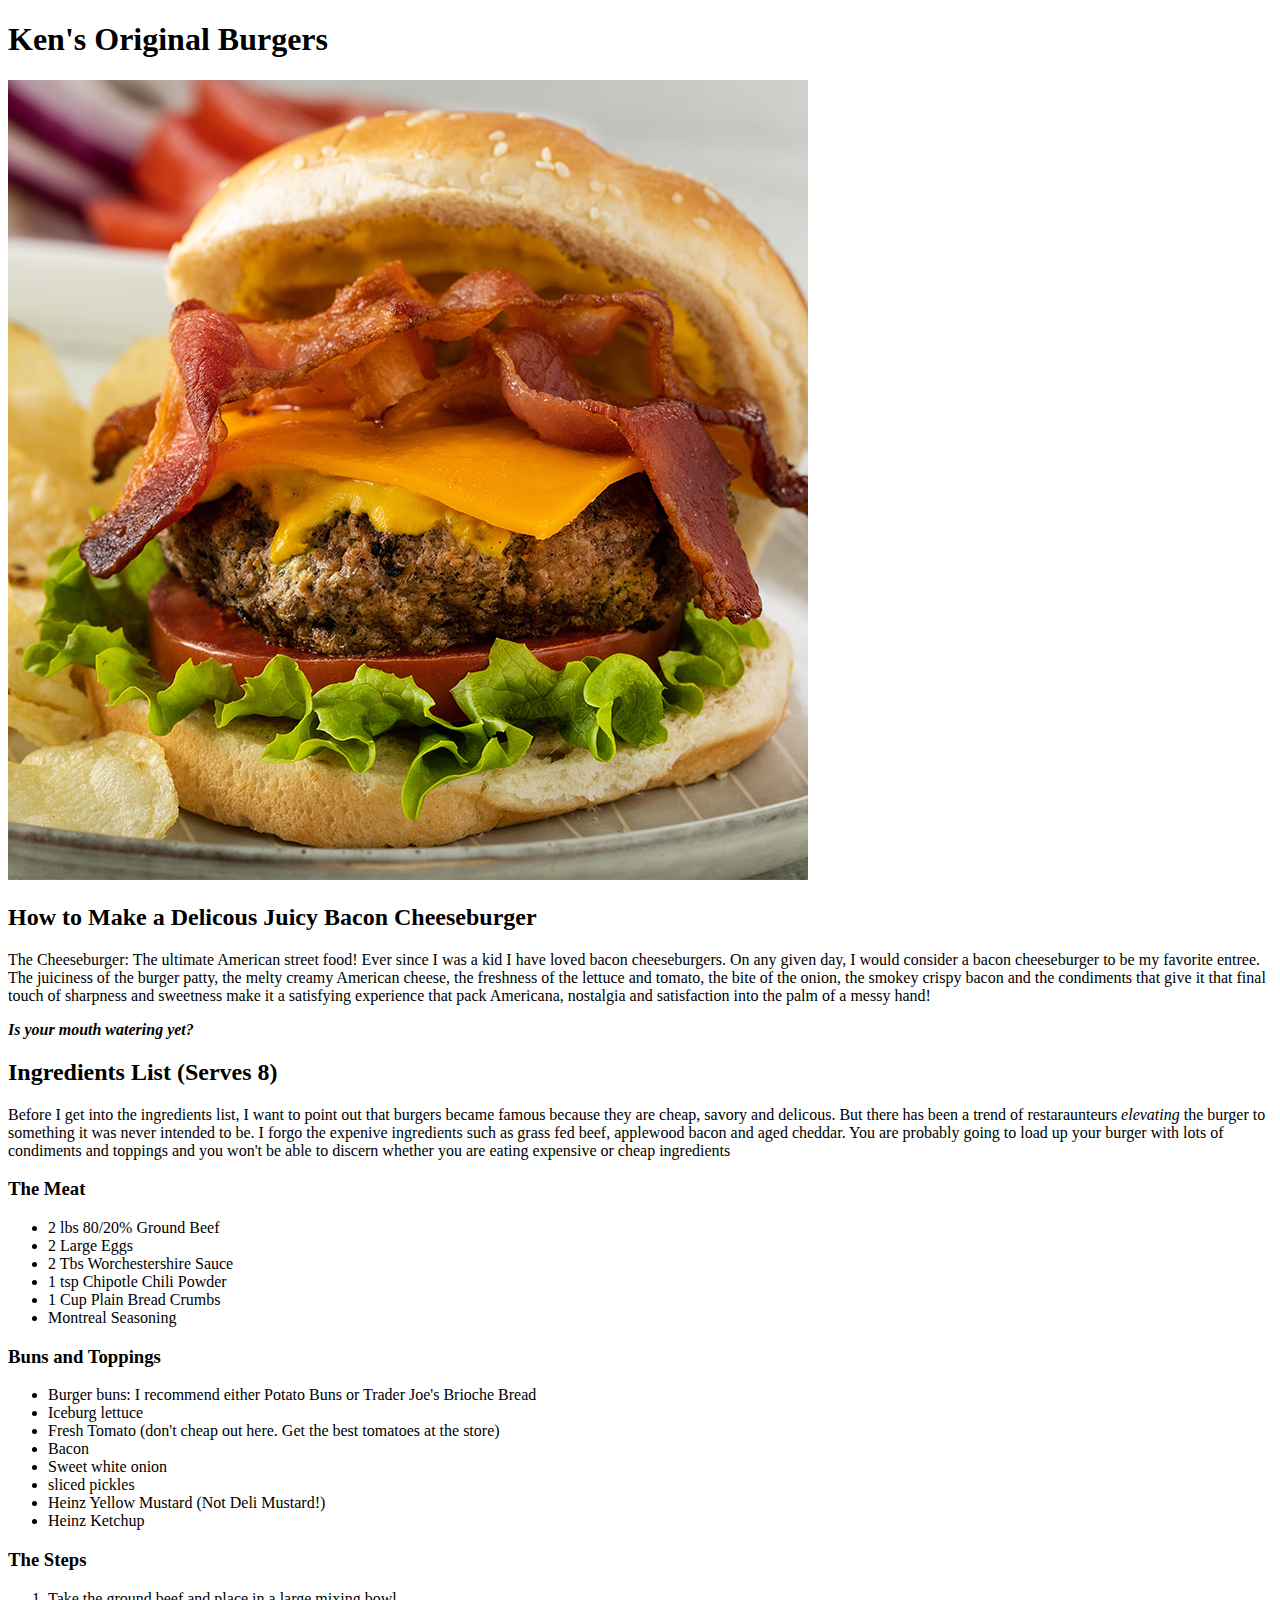
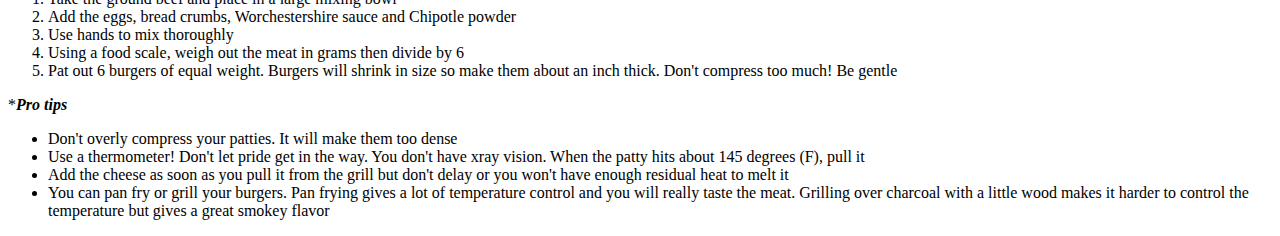
==== recipes/burgers.html @ 89ffa462 "First commit" ====
<!DOCTYPE html>
<html lang="en">
<head>
    <meta charset="UTF-8">
    <meta http-equiv="X-UA-Compatible" content="IE=edge">
    <meta name="viewport" content="width=device-width, initial-scale=1.0">
    <title>Document</title>
</head>
<body>
    <h1>Ken's Original Burgers</h1>
    <img src="https:/dirtybadgermtb.github.io/odin-recipes/images/burger.jpg">
    <h2>How to Make a Delicous Juicy Bacon Cheeseburger</h2>
    <p>The Cheeseburger: The ultimate American street food! Ever since I was a kid I have loved bacon cheeseburgers. 
        On any given day, I would consider a bacon cheeseburger to be my favorite entree. 
        The juiciness of the burger patty, the melty creamy American cheese, the freshness of the lettuce and tomato, 
        the bite of the onion, the smokey crispy bacon and the condiments that give it 
        that final touch of sharpness and sweetness make it a satisfying experience that pack Americana, 
        nostalgia and satisfaction into the palm of a messy hand!</p>
    <p><em><strong>Is your mouth watering yet?</strong> </em></p>
    <h2>Ingredients List (Serves 8)
    </h2>
    <p> Before I get into the ingredients list, I want to point out that burgers became 
        famous because they are cheap, savory and delicous. 
        But there has been a trend of restaraunteurs <em>elevating</em> 
        the burger to something it was never intended to be. 
        I forgo the expenive ingredients such as grass fed beef, applewood bacon and aged cheddar. 
        You are probably going to load up your burger with lots of condiments and toppings and 
        you won't be able to discern whether you are eating expensive or cheap ingredients </p>
    <h3>The Meat</h3>
    <ul>
        <li>2 lbs 80/20% Ground Beef </li>
        <li>2 Large Eggs</li>
        <li>2 Tbs Worchestershire Sauce</li>
        <li>1 tsp Chipotle Chili Powder</li>
        <li>1 Cup Plain Bread Crumbs</li>
        <li>Montreal Seasoning</li>
    </ul>
    <h3>Buns and Toppings</h3>
    <ul>
        <li>Burger buns: I recommend either Potato Buns or Trader Joe's Brioche Bread </li>
        <li>Iceburg lettuce</li>
        <li>Fresh Tomato (don't cheap out here. Get the best tomatoes at the store)</li>
        <li>Bacon</li>
        <li>Sweet white onion</li>
        <li>sliced pickles</li>
        <li>Heinz Yellow Mustard (Not Deli Mustard!)</li>
        <li>Heinz Ketchup</li>
    </ul>

    <h3>The Steps</h3>
    <ol>
        <li>Take the ground beef and place in a large mixing bowl</li>
        <li>Add the eggs, bread crumbs, Worchestershire sauce and Chipotle powder</li>
        <li>Use hands to mix thoroughly</li>
        <li> Using a food scale, weigh out the meat in grams then divide by 6</li>
        <li>Pat out 6 burgers of equal weight. Burgers will shrink in size so make them about an inch thick.
            Don't compress too much! Be gentle</li>
            
    </ol>

    <p>*<strong><em>Pro tips</em></strong></stron></p>
    <ul>
        <li>Don't overly compress your patties. It will make them too dense</li>
        <li>Use a thermometer! Don't let pride get in the way. You don't have xray vision. 
            When the patty hits about 145 degrees (F), pull it</li>
        <li>Add the cheese as soon as you pull it from the grill 
            but don't delay or you won't have enough residual heat to melt it</li>
        <li>You can pan fry or grill your burgers. Pan frying gives 
            a lot of temperature control and you will really taste the meat. 
        Grilling over charcoal with a little wood makes it harder to control the temperature but gives a great smokey flavor</li>
    </ul>
</body>
</html>
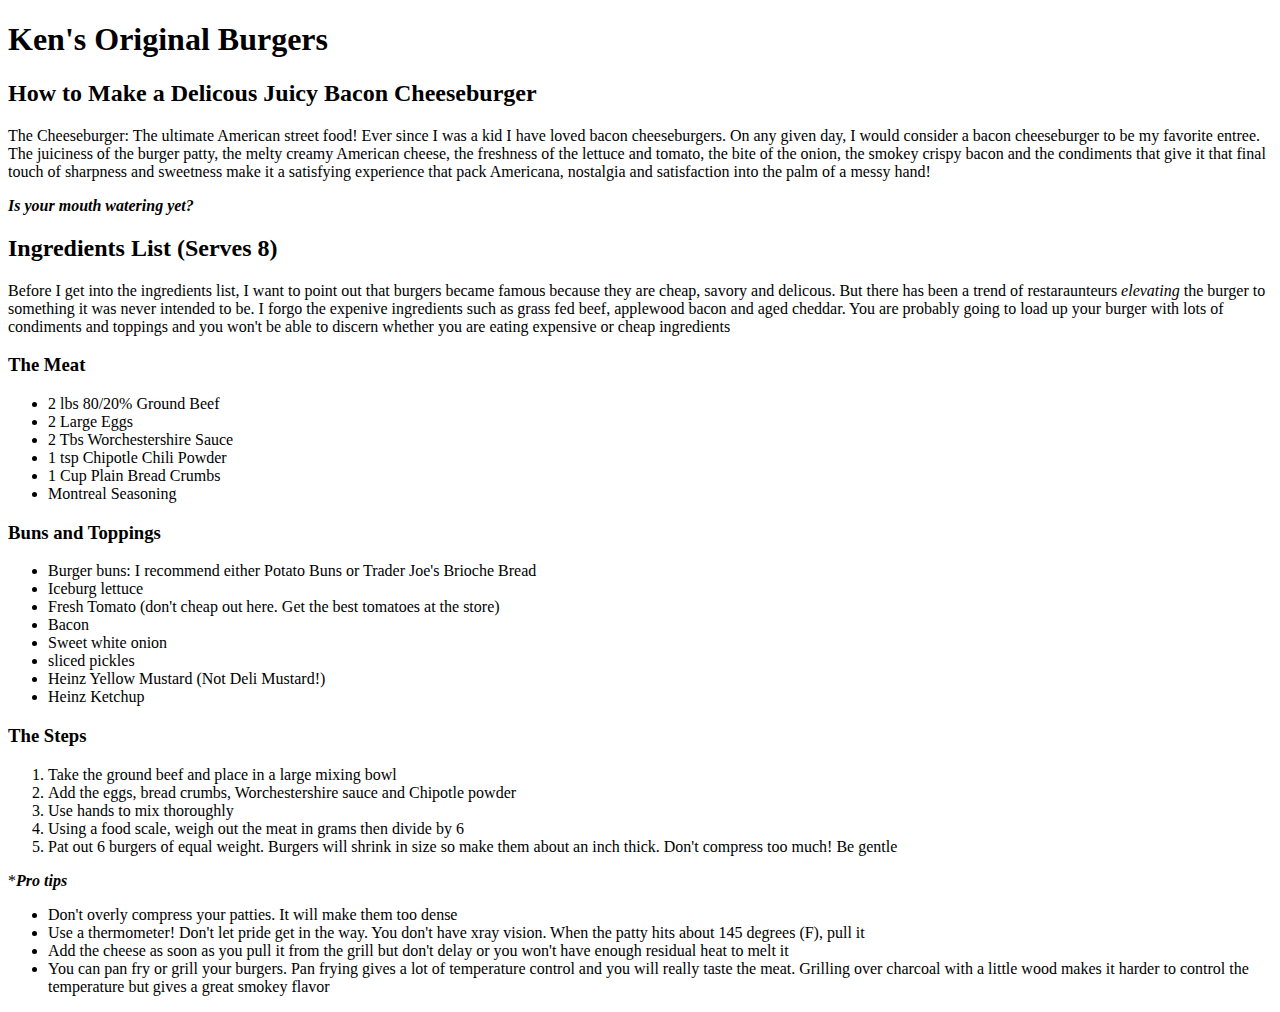
==== commit 34e99a6b: "commit" ====
--- a/recipes/burgers.html
+++ b/recipes/burgers.html
@@ -8,7 +8,7 @@
 </head>
 <body>
     <h1>Ken's Original Burgers</h1>
-    <img src="https:/dirtybadgermtb.github.io/odin-recipes/images/burger.jpg">
+  
     <h2>How to Make a Delicous Juicy Bacon Cheeseburger</h2>
     <p>The Cheeseburger: The ultimate American street food! Ever since I was a kid I have loved bacon cheeseburgers. 
         On any given day, I would consider a bacon cheeseburger to be my favorite entree. 
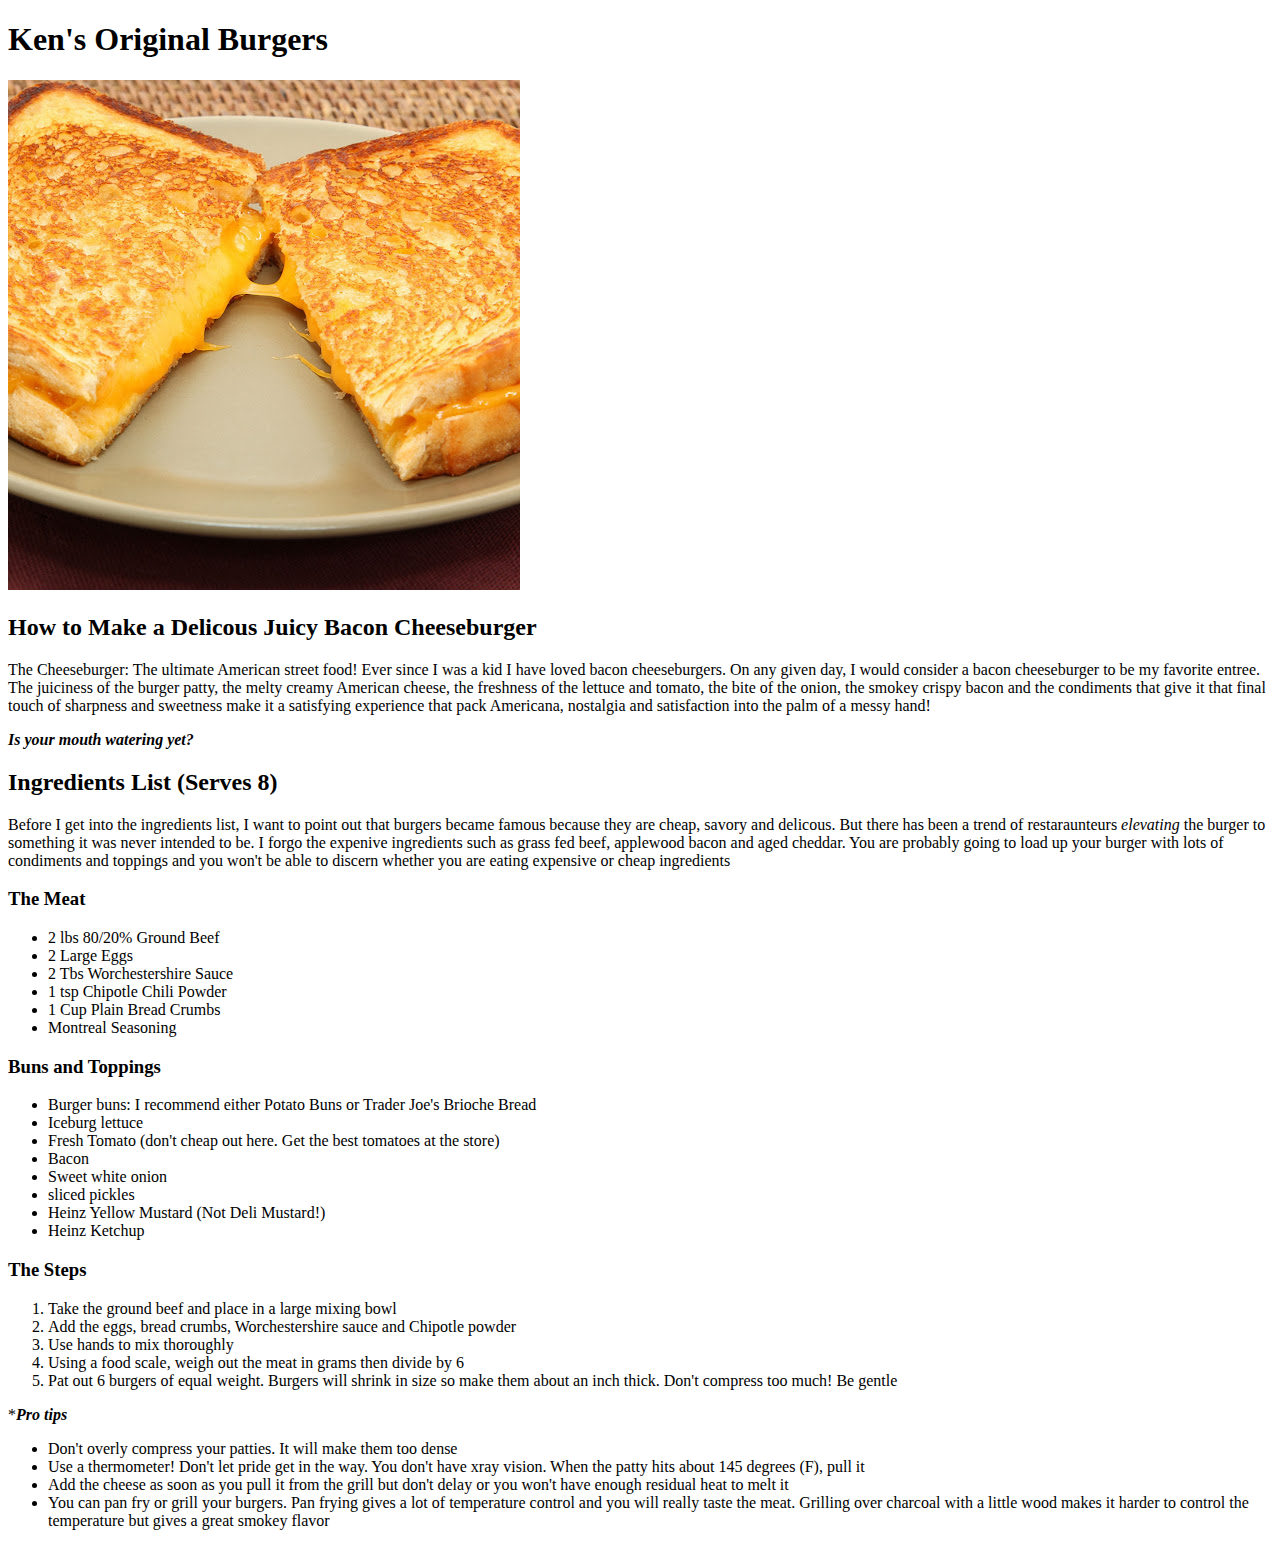
==== commit 584e9188: "commit" ====
--- a/recipes/burgers.html
+++ b/recipes/burgers.html
@@ -8,7 +8,7 @@
 </head>
 <body>
     <h1>Ken's Original Burgers</h1>
-  
+    <img src="https://dirtybadgermtb.github.io/odin-recipes/images/grilledcheese.jpeg">
     <h2>How to Make a Delicous Juicy Bacon Cheeseburger</h2>
     <p>The Cheeseburger: The ultimate American street food! Ever since I was a kid I have loved bacon cheeseburgers. 
         On any given day, I would consider a bacon cheeseburger to be my favorite entree. 
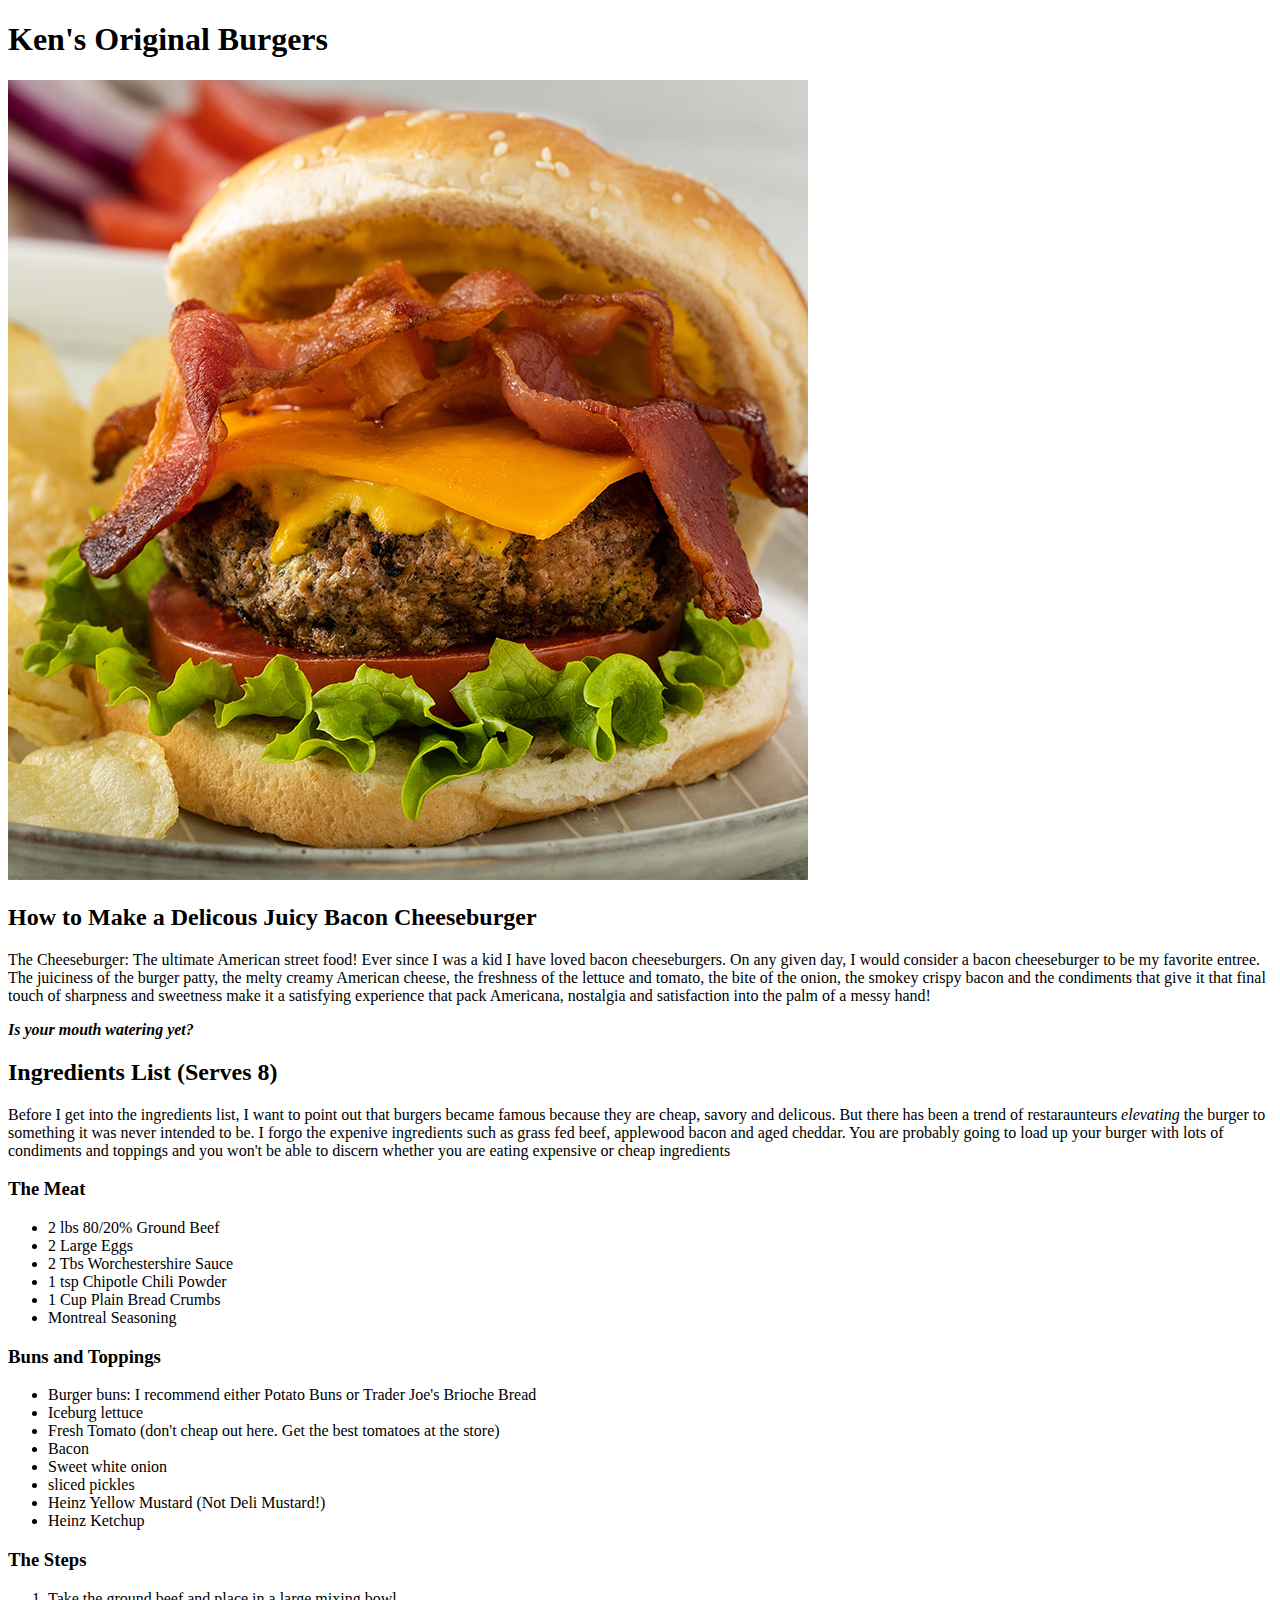
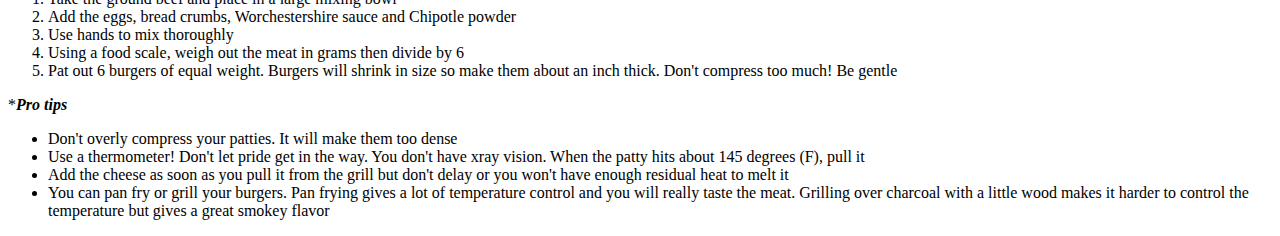
==== commit 17676200: "commit" ====
--- a/recipes/burgers.html
+++ b/recipes/burgers.html
@@ -8,7 +8,7 @@
 </head>
 <body>
     <h1>Ken's Original Burgers</h1>
-    <img src="https://dirtybadgermtb.github.io/odin-recipes/images/grilledcheese.jpeg">
+    <img src="https://dirtybadgermtb.github.io/odin-recipes/images/burger.jpeg">
     <h2>How to Make a Delicous Juicy Bacon Cheeseburger</h2>
     <p>The Cheeseburger: The ultimate American street food! Ever since I was a kid I have loved bacon cheeseburgers. 
         On any given day, I would consider a bacon cheeseburger to be my favorite entree. 
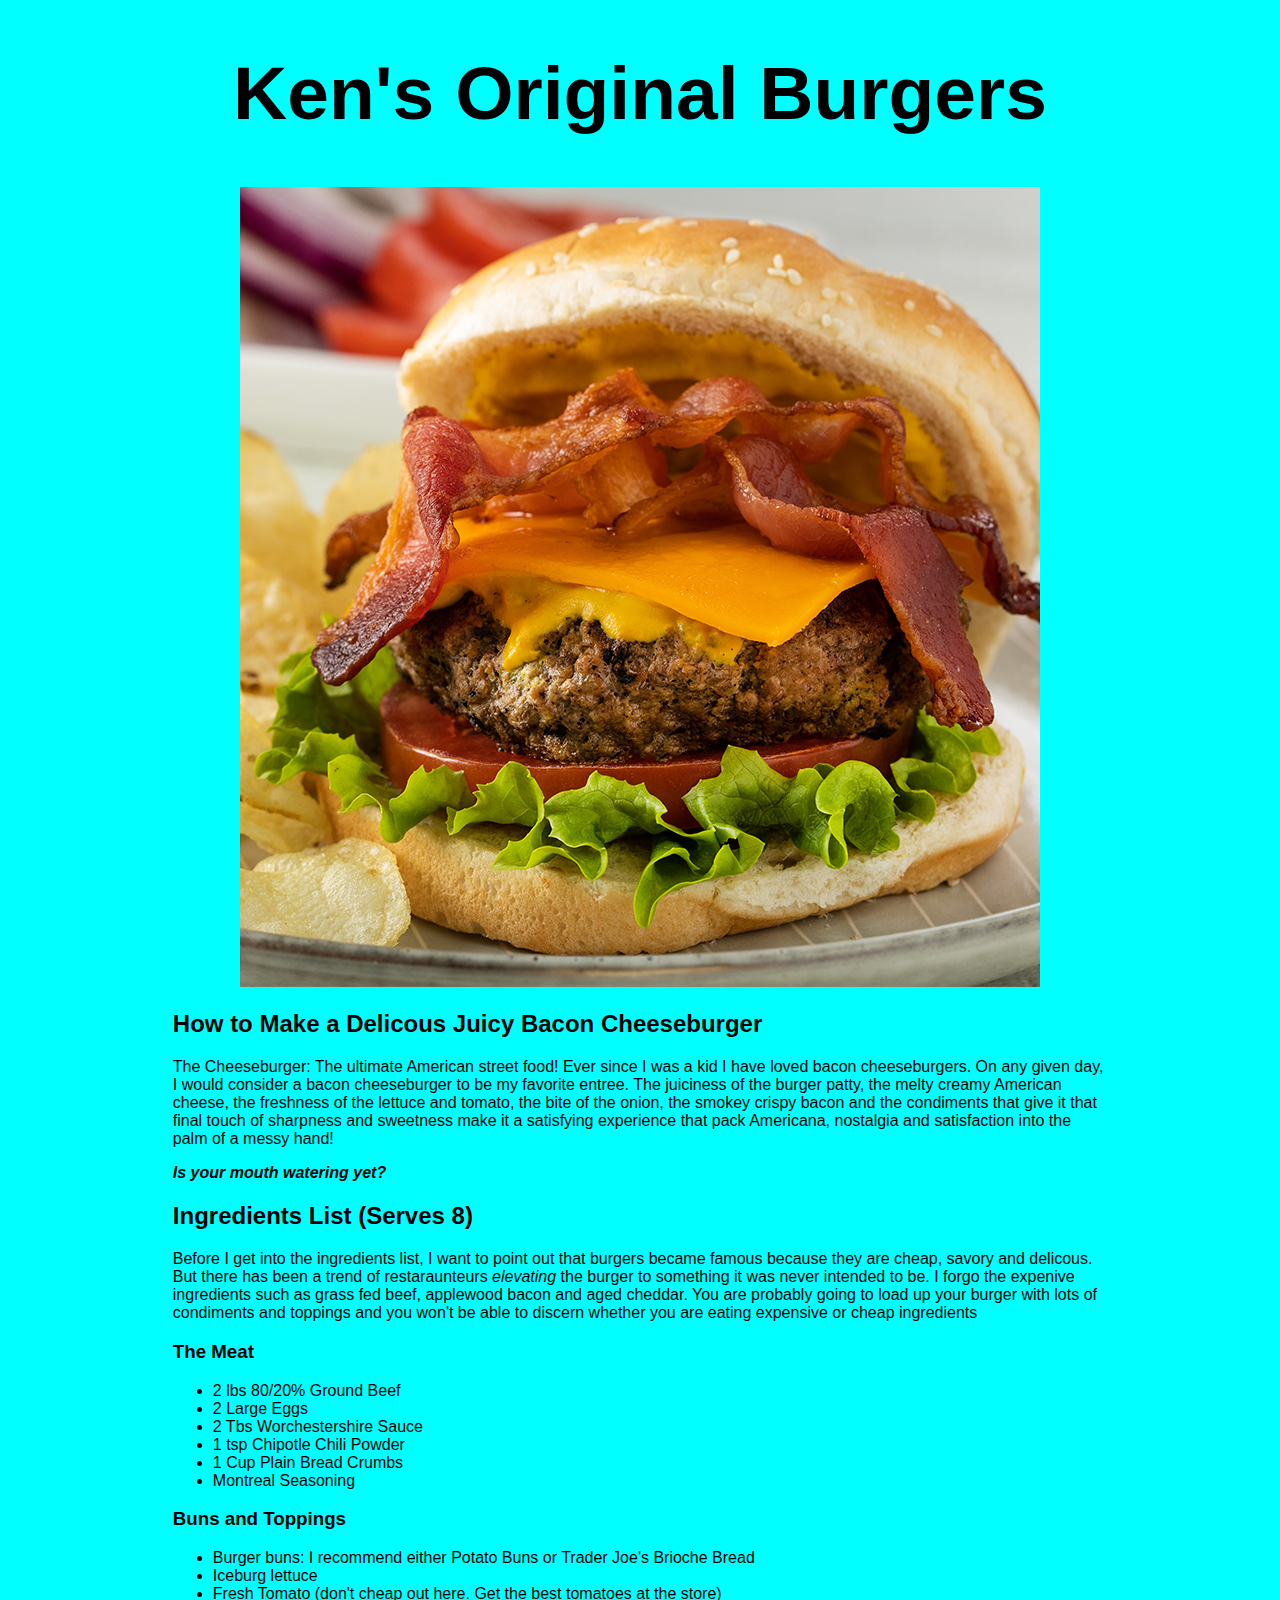
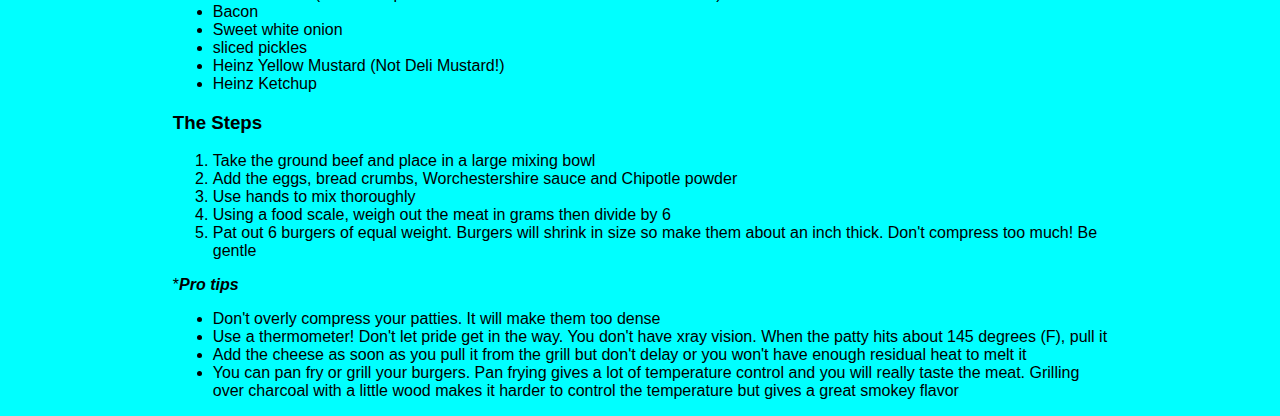
==== commit 34dfb557: "grillechees" ====
--- a/recipes/burgers.html
+++ b/recipes/burgers.html
@@ -4,11 +4,17 @@
     <meta charset="UTF-8">
     <meta http-equiv="X-UA-Compatible" content="IE=edge">
     <meta name="viewport" content="width=device-width, initial-scale=1.0">
-    <title>Document</title>
+    <title>Burgers</title>
+    <link rel="stylesheet" href="burgerstyle.css">
+
 </head>
 <body>
-    <h1>Ken's Original Burgers</h1>
+    <div class="centered">
+
+    <h1 class="header">Ken's Original Burgers</h1>
+    
     <img src="https://dirtybadgermtb.github.io/odin-recipes/images/burger.jpeg">
+</div>
     <h2>How to Make a Delicous Juicy Bacon Cheeseburger</h2>
     <p>The Cheeseburger: The ultimate American street food! Ever since I was a kid I have loved bacon cheeseburgers. 
         On any given day, I would consider a bacon cheeseburger to be my favorite entree. 
--- a/recipes/burgerstyle.css
+++ b/recipes/burgerstyle.css
@@ -0,0 +1,13 @@
+body {
+    background-color: aqua;
+    font-family: Verdana, Geneva, Tahoma, sans-serif;
+    margin-left: 1.8in;
+    margin-right: 1.8in;
+    }
+.header {
+    font-size: 75px;
+}
+
+    div.centered {
+        text-align: center;
+    }